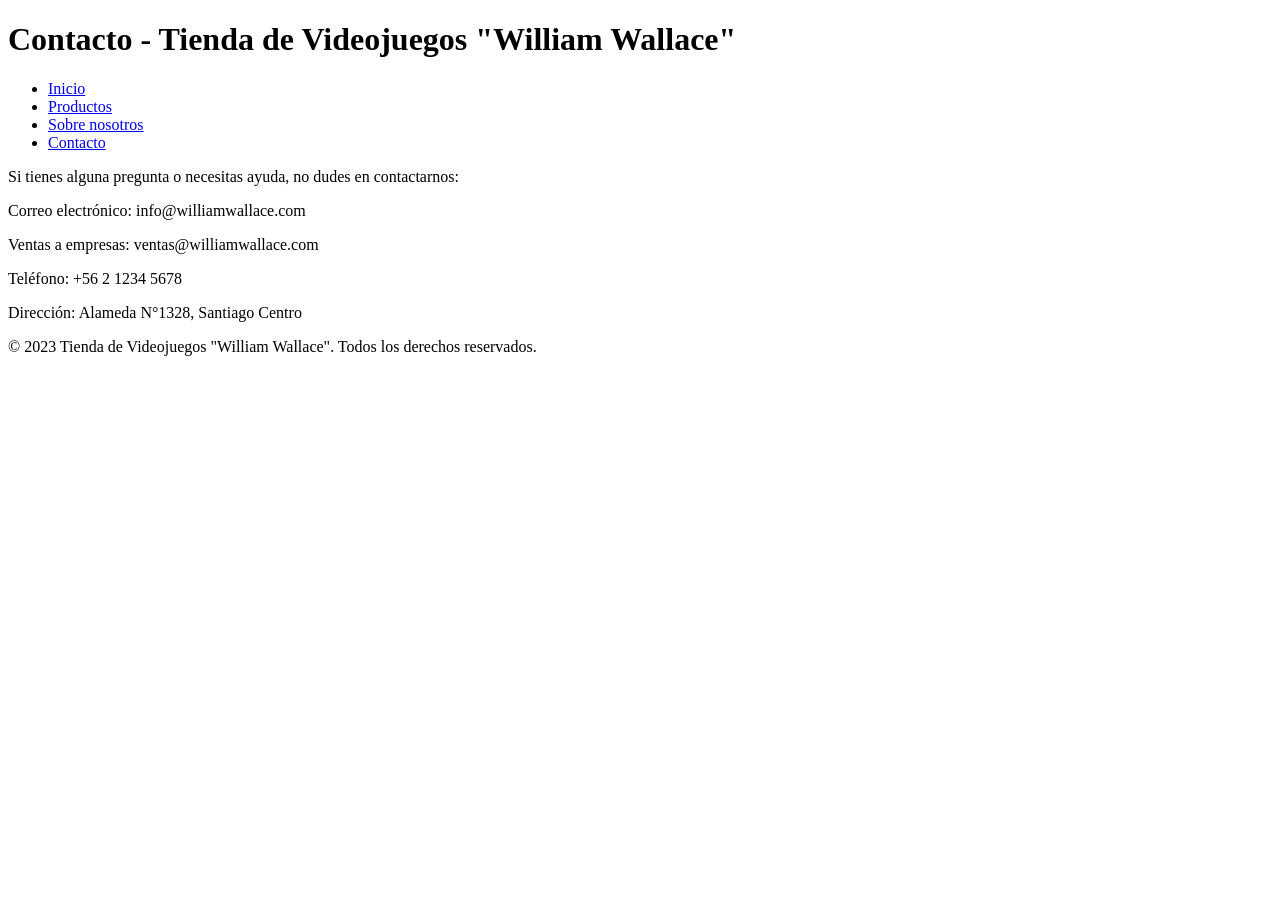
==== contacto.html @ b3dd771b "first commit" ====
<!DOCTYPE html>
<html lang="es">
<head>
    <meta charset="UTF-8">
    <meta name="viewport" content="width=device-width, initial-scale=1.0">
    <title>Contacto - Tienda de Videojuegos "Willian Wallace"</title>
</head>
<body>
    <header>
        <h1>Contacto - Tienda de Videojuegos "William Wallace"</h1>
        <nav>
            <ul>
                <li><a href="index.html">Inicio</a></li>
                <li><a href="productos.html">Productos</a></li>
                <li><a href="nosotros.html">Sobre nosotros</a></li>
                <li><a href="contacto.html">Contacto</a></li>
            </ul>
        </nav>
    </header>

    <main>
        <p>Si tienes alguna pregunta o necesitas ayuda, no dudes en contactarnos:</p>
        <p>Correo electrónico: info@williamwallace.com</p>
        <p>Ventas a empresas: ventas@williamwallace.com</p>
        <p>Teléfono: +56 2 1234 5678</p>
        <p>Dirección: Alameda N°1328, Santiago Centro</p>
    </main>

    <footer>
        <p>&copy; 2023 Tienda de Videojuegos "William Wallace". Todos los derechos reservados.</p>
    </footer>
</body>
</html>
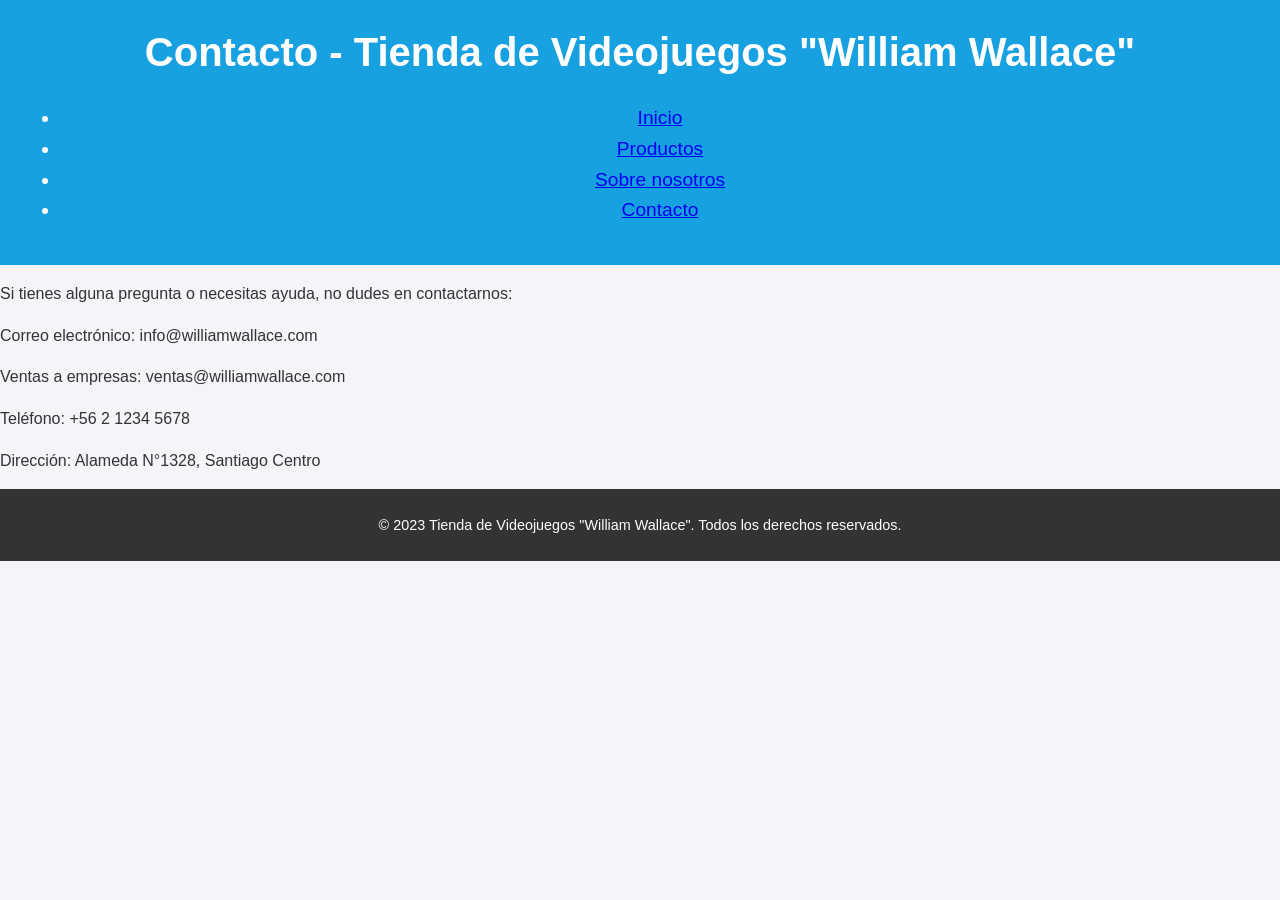
==== commit 5f70ae9c: "incorporación de CSS al proyecto" ====
--- a/contacto.html
+++ b/contacto.html
@@ -3,12 +3,13 @@
 <head>
     <meta charset="UTF-8">
     <meta name="viewport" content="width=device-width, initial-scale=1.0">
-    <title>Contacto - Tienda de Videojuegos "Willian Wallace"</title>
+    <title>Contacto - Tienda de Videojuegos "William Wallace"</title>
+    <link rel="stylesheet" href="css/styles.css">
 </head>
 <body>
-    <header>
+    <header class="header">
         <h1>Contacto - Tienda de Videojuegos "William Wallace"</h1>
-        <nav>
+        <nav class="subtitle">
             <ul>
                 <li><a href="index.html">Inicio</a></li>
                 <li><a href="productos.html">Productos</a></li>
@@ -26,7 +27,7 @@
         <p>Dirección: Alameda N°1328, Santiago Centro</p>
     </main>
 
-    <footer>
+    <footer class="footer">
         <p>&copy; 2023 Tienda de Videojuegos "William Wallace". Todos los derechos reservados.</p>
     </footer>
 </body>
--- a/css/styles.css
+++ b/css/styles.css
@@ -0,0 +1,72 @@
+:root {/*Definición de variables globales en :root */
+  --fuente-principal: 'Arial', sans-serif; /* Variable para la fuente principal utilizada en todo el sitio */
+  --color-fondo: #f4f4f9; /* Color de fondo principal para la página */
+  --color-texto: #333; /* Color de texto general */
+  --color-acento: #18a1e0; /* Color de acento (azul) para resaltar elementos específicos */
+  --color-texto-claro: #ffffff; /* Color de texto claro, usado sobre fondos ascuros */
+}
+/* Estilos generales del cuerpo de la página */
+body {
+  font-family: var(--fuente-principal); /* Usa la fuente definida en la variable --fuente-principal */
+  background-color: var(--color-fondo); /* Aplica el color de fondo definido en --color-fondo */
+  color: var(--color-texto); /* Establece el color de texto general con la variable --color-texto */
+  margin: 0; /* Elimina el margen por defecto del body */
+  padding: 0; /* Elimina el relleno por defecto del body */
+  line-height: 1.6; /* Define la altura de Linea para mejorar la legibilidad */
+}
+/* Estilos para la cabecera */
+.header {
+  background-color: var(--color-acento); /* Usa el color de acento para el fondo de la cabecera */
+  color: var(--color-texto-claro); /* Color del texto claro sobre el fondo de acento */
+  text-align: center; /* Centra el texto dentro de la cabecera */
+  padding: 20px; /* Añade espacio interno alrededor del contenido de la cabecera */
+}
+.header h1 {
+  font-size: 2.5em; /* Ajusta el tamaño del texto principal para destacar el titulo */
+  margin: 0; /* Elimina el margen del título */
+}
+.subtitle {
+  font-size: 1.2em; /* Тамаño de fuente ligeramente más pequeño para el subtítulo */
+  font-weight: lighter; /* Hace el texto menos grueso para un efecto visual suave */
+}
+/* Estilos para el contenedor principal */
+.content {
+  padding: 20px; /* Añade espacio interno para separar el contenido del borde */
+}
+/* Alterna el fondo de cada juego con nth-child() para mejorar la legibilidad de la lista */
+.lista-juegos li:nth-child(odd) {
+  background-color: var(--color-fondo); /* Fondo claro para los elementos impares */
+}
+.lista-juegos li:nth-child(even) {
+  background-color: #e8e8f0; /* Fondo ligeramente más oscuro para los elementos pares */
+}
+/* Estilos para las imágenes dentro del contenido (ej. lista de juegos en productos.html) */
+main img {
+  max-width: 100%; /* Evita que la imagen desborde su contenedor en pantallas chicas */
+  width: 200px; /* Ancho fijo para que todas las miniaturas se vean del mismo tamaño */
+  height: auto; /* Mantiene la proporción original de cada imagen */
+  display: block; /* Evita el espacio fantasma que dejan las imágenes inline */
+  margin-top: 8px; /* Separa la imagen del texto del elemento de lista */
+  border-radius: 4px; /* Consistente con las esquinas redondeadas de .box */
+}
+/* Estilos para la sección de contenido con fondo blanco */
+.box {
+  background-color: var(--color-texto-claro); /* Fondo blanco para la caja de contenido */
+  border: 2px solid var(--color-acento); /* Borde de 2 pixeles usando el color de acento */
+  padding: 20px; /* Espacio interno dentro de la caja */
+  margin: 20px 0; /* Margen arriba y abajo para separar la caja de otros elementos */
+  border-radius: 8px; /* Bordes redondeados para un diseño más moderno */
+  text-align: center; /* Centra el texto dentro de la caja */
+}
+.box h2 {
+  color: var(--color-acento); /* Aplica el color de acento al título dentro de la caja */
+  font-size: 1.8em; /* Тамаño de fuente más grande para hacer destacar el título */
+}
+/* Estilos para el pie de página */
+.footer {
+  background-color: var(--color-texto); /* Fondo oscuro para el pie de página */
+  color: var(--color-texto-claro); /* Texto claro sobre el fondo oscuro */
+  text-align: center; /* Centra el texto en el pie de página */
+  padding: 10px; /* Añade un pequeño relleno alrededor del texto */
+  font-size: 0.9em; /* Reduce ligeramente el tamaño del texto */
+}
